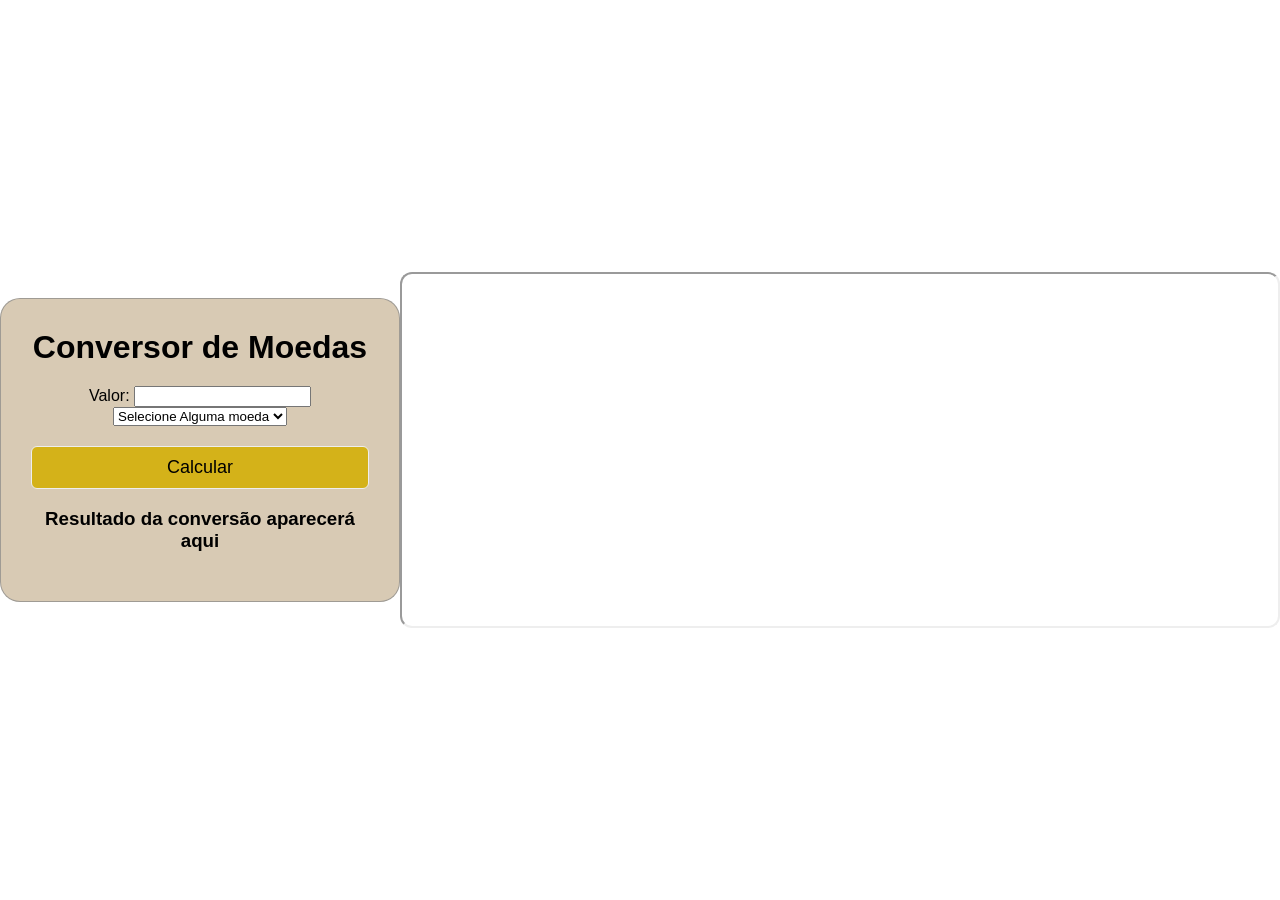
==== pages/index.html @ faa3f423 "conversor-de-moedas" ====
<!DOCTYPE html>
<html lang="pt-BR">

<head>
  <meta charset="UTF-8">
  <title>Conversor</title>
  <meta name="viewport" content="width=device-width,initial-scale=1">
  <link rel="stylesheet" media="(min-width: 599px)" href="../src/styles/principal.css">
  <link rel="stylesheet" media="(max-width: 600px)" href="../src/styles/mobile.css" />
  <link rel="icon" href="../assets/img/icons8-dinheiro-64.png"/>
  <script src="https://ajax.googleapis.com/ajax/libs/jquery/3.4.1/jquery.min.js"></script>
  <script src="conversor.js" defer></script>
</head>

<body>
  <div id="interface">
    <h1 id="titulo">Conversor de Moedas</h1>
    <label for="entrada">Valor:</label>
    <input id="entrada" type="number" min="0" step="any">

    <select id="moedas">
      <option value="NULL">Selecione Alguma moeda</option>
      <option value="EUR">Euro</option>
      <option value="USD">Dólar</option>
      <option value="USDT">Dólar turismo</option>
      <option value="CAD">Dólar canadense</option>
      <option value="AUD">Dólar australiano</option>
      <option value="GBP">Libra Esterlina</option>
      <option value="ARS">Peso argentino</option>
      <option value="JPY">Iene Japonês</option>
      <option value="CNY">Yuan Chinês</option>
      <option value="CHF">Franco Suíço</option>
      <option value="ILS">Novo Shekel Israelense</option>
      <option value="BTC">Bitcoin</option>
      <option value="ETH">Ethereum</option>
      <option value="LTC">Litecoin</option>
      <option value="DOGE">Dogecoin</option>
      <option value="XRP">XRP</option>
    </select>

    <button id="btnConverter">Calcular</button>
    <h3 id="saida">Resultado da conversão aparecerá aqui</h3>
    <span id="atualizacao"></span>
  </div>

  <div id="foto">
    <img id="moedaImg" src="" alt="Moeda selecionada">
  </div>

  <script>
    const selectMoeda = document.getElementById("moedas");
    const moedaImg = document.getElementById("moedaImg");

    // Dicionário que mapeia moedas -> imagens
    const imagensMoedas = {
      "EUR": "https://flagcdn.com/w320/eu.png",
      "USD": "https://flagcdn.com/w320/us.png",
      "USDT":"https://payload-marketing.moonpay.com/api/media/file/5yc644eiu3j-29Hw6Bmpv5TP6zZR6vyp2a",
      "CAD": "https://flagcdn.com/w320/ca.png",
      "AUD": "https://flagcdn.com/w320/au.png",
      "GBP": "https://flagcdn.com/w320/gb.png",
      "ARS": "https://flagcdn.com/w320/ar.png",
      "JPY": "https://flagcdn.com/w320/jp.png",
      "CNY": "https://flagcdn.com/w320/cn.png",
      "CHF": "https://flagcdn.com/w320/ch.png",
      "ILS": "https://flagcdn.com/w320/il.png",
      "BTC": "https://rizzattigestao.com.br/wp-content/uploads/Bitcoin.png",
      "ETH": "https://upload.wikimedia.org/wikipedia/commons/thumb/0/05/Ethereum_logo_2014.svg/250px-Ethereum_logo_2014.svg.png",
      "LTC": "https://png.pngtree.com/png-vector/20220913/ourmid/pngtree-isolated-white-background-icon-of-litecoin-ltc-coin-vector-png-image_39196686.png",
      "DOGE": "https://static.vecteezy.com/system/resources/previews/024/239/834/non_2x/dogecoin-doge-crypto-free-png.png",
      "XRP": "https://static.vecteezy.com/system/resources/previews/011/307/281/non_2x/xrp-badge-crypto3d-rendering-free-png.png"
    };

    // Evento de mudança
    selectMoeda.addEventListener("change", () => {
      const valor = selectMoeda.value;

      if (imagensMoedas[valor]) {
        moedaImg.src = imagensMoedas[valor];
        moedaImg.style.display = "inline";
      } else {
        moedaImg.src = "";
        moedaImg.style.display = "none";
      }
    });
  </script>

  <iframe data-testid="embed-iframe" style="border-radius:12px" 
  src="https://open.spotify.com/embed/playlist/37i9dQZEVXbLiRSasKsNU9?utm_source=generator" 
  width="100%" height="352" title="Spotify Playlist" allowfullscreen="" allow="autoplay; clipboard-write; encrypted-media; fullscreen; picture-in-picture" loading="lazy">
  </iframe>
  
</body>

</html>
---- src/styles/principal.css ----
body {
  margin: 0;
  font-family: Arial, Helvetica, sans-serif;
  background-image: url('https://media.licdn.com/dms/image/v2/D4D12AQH4cITdtOkxEA/article-cover_image-shrink_720_1280/article-cover_image-shrink_720_1280/0/1715018767172?e=2147483647&v=beta&t=xWbkB9E2mVvMQ6m_s51KaLtx7SW7TkbDbF3H1FyQjxU');
  background-size: cover;
  background-repeat: no-repeat;
  background-position: center;
  min-height: 100vh;

  display: flex;
  justify-content: center;
  align-items: center;
}

/* Interface */
#interface {
  width: 90%;
  max-width: 400px;
  background-color: rgb(216, 202, 180);
  padding: 30px;
  border: 1px solid rgba(136, 136, 136, 0.7);
  border-radius: 20px;
  box-sizing: border-box;
  text-align: center;
}

/* Foto */
#foto {
  margin-top: 20px;
  text-align: center;
}

#moedaImg {
  max-width: 150px;
  height: auto;
  display: none;
}

/* Botões */
button {
  padding: 10px;
  border: 1px solid #eee;
  border-radius: 6px;
  background-color: rgb(212, 178, 25);
  font-size: 18px;
  width: 100%;
  margin-top: 20px;
  cursor: pointer;
  transition: all 350ms;
}

button:hover {
  color: white;
  border: 1px solid black;
  background-color: rgba(109, 70, 252, 1);
}

button:active {
  background-color: rgb(57, 42, 110);
}

/* Título */
#titulo {
  margin: 0 0 20px 0;
  font-size: 32px;
  font-weight: bold;
}

/* Atualização */
#atualizacao {
  margin-top: 10px;
  display: block;
  color: gray;
  font-size: 14px;
}

/* Alertas */
.alerta {
  position: relative;
  padding: 1rem;
  margin-bottom: 1rem;
  border: 1px solid transparent;
  border-radius: .25rem;
  display: none;
}

#falha {
  color: #842029;
  background-color: #f8d7da;
  border-color: #f5c2c7;
}

#sucesso {
  color: #0f5132;
  background-color: #d1e7dd;
  border-color: #badbcc;
}

#iframe {
  position: absolute;
  top: 100px;
  left: 0;
  width: 100%;
  padding-bottom: 56.25%; /* 16:9 aspect ratio */
  height: 100%;
  overflow: hidden;
  margin-top: 20px;
  border-radius: 10px;
}
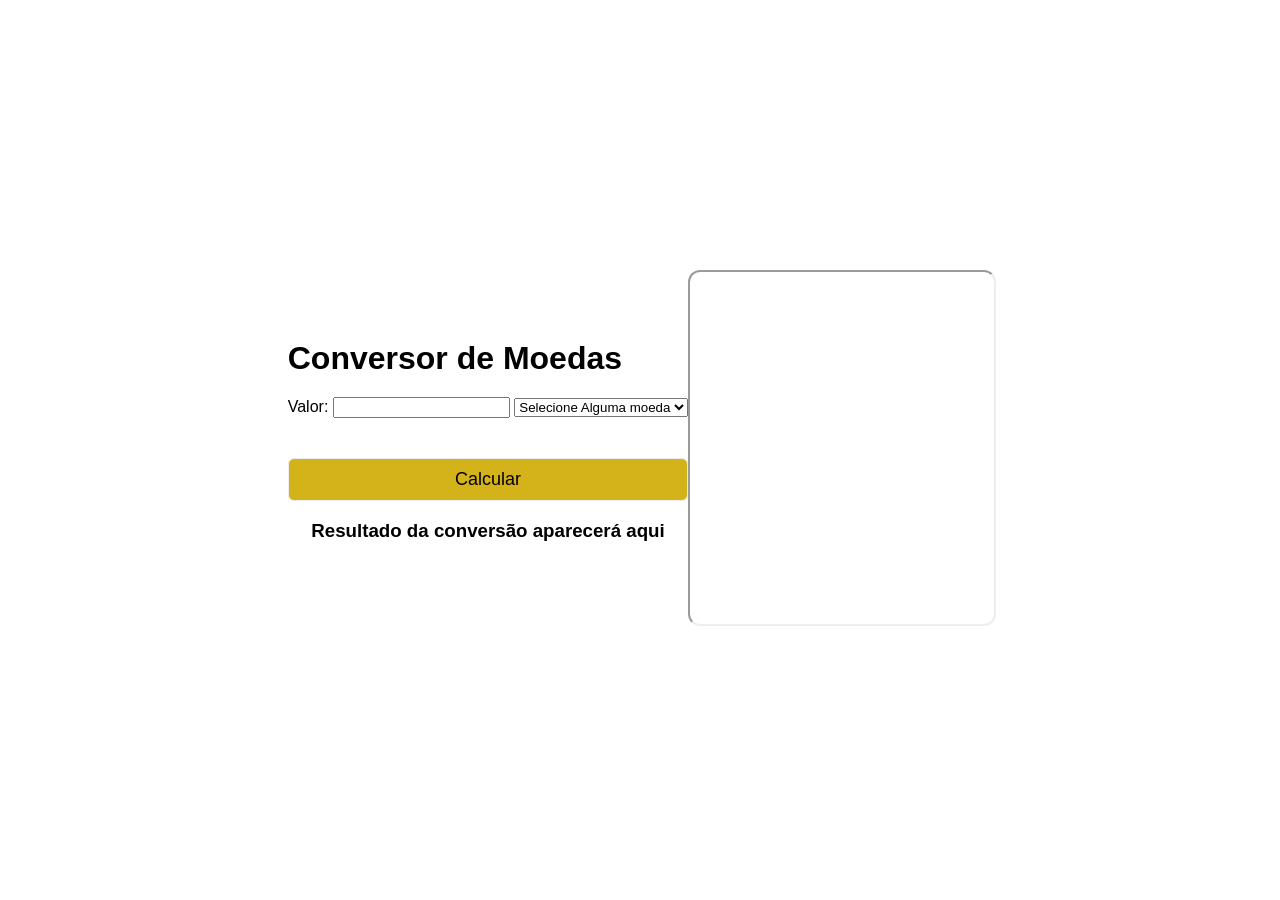
==== commit bedcd0cc: "conversor-25/09" ====
--- a/pages/index.html
+++ b/pages/index.html
@@ -7,89 +7,95 @@
   <meta name="viewport" content="width=device-width,initial-scale=1">
   <link rel="stylesheet" media="(min-width: 599px)" href="../src/styles/principal.css">
   <link rel="stylesheet" media="(max-width: 600px)" href="../src/styles/mobile.css" />
-  <link rel="icon" href="../assets/img/icons8-dinheiro-64.png"/>
+  <link rel="icon" href="../assets/img/icons8-dinheiro-64.png" />
   <script src="https://ajax.googleapis.com/ajax/libs/jquery/3.4.1/jquery.min.js"></script>
   <script src="conversor.js" defer></script>
 </head>
 
 <body>
-  <div id="interface">
-    <h1 id="titulo">Conversor de Moedas</h1>
-    <label for="entrada">Valor:</label>
-    <input id="entrada" type="number" min="0" step="any">
 
-    <select id="moedas">
-      <option value="NULL">Selecione Alguma moeda</option>
-      <option value="EUR">Euro</option>
-      <option value="USD">Dólar</option>
-      <option value="USDT">Dólar turismo</option>
-      <option value="CAD">Dólar canadense</option>
-      <option value="AUD">Dólar australiano</option>
-      <option value="GBP">Libra Esterlina</option>
-      <option value="ARS">Peso argentino</option>
-      <option value="JPY">Iene Japonês</option>
-      <option value="CNY">Yuan Chinês</option>
-      <option value="CHF">Franco Suíço</option>
-      <option value="ILS">Novo Shekel Israelense</option>
-      <option value="BTC">Bitcoin</option>
-      <option value="ETH">Ethereum</option>
-      <option value="LTC">Litecoin</option>
-      <option value="DOGE">Dogecoin</option>
-      <option value="XRP">XRP</option>
-    </select>
+    <div class="conversor">
+      <h1 id="titulo">Conversor de Moedas</h1>
+      <label for="entrada">Valor:</label>
+      <input id="entrada" type="number" min="0" step="any">
 
-    <button id="btnConverter">Calcular</button>
-    <h3 id="saida">Resultado da conversão aparecerá aqui</h3>
-    <span id="atualizacao"></span>
-  </div>
 
-  <div id="foto">
-    <img id="moedaImg" src="" alt="Moeda selecionada">
-  </div>
+      <select id="moedas">
+        <option value="NULL">Selecione Alguma moeda</option>
+        <option value="EUR">Euro</option>
+        <option value="USD">Dólar</option>
+        <option value="USDT">Dólar turismo</option>
+        <option value="CAD">Dólar canadense</option>
+        <option value="AUD">Dólar australiano</option>
+        <option value="GBP">Libra Esterlina</option>
+        <option value="ARS">Peso argentino</option>
+        <option value="JPY">Iene Japonês</option>
+        <option value="CNY">Yuan Chinês</option>
+        <option value="CHF">Franco Suíço</option>
+        <option value="ILS">Novo Shekel Israelense</option>
+        <option value="BTC">Bitcoin</option>
+        <option value="ETH">Ethereum</option>
+        <option value="LTC">Litecoin</option>
+        <option value="DOGE">Dogecoin</option>
+        <option value="XRP">XRP</option>
+      </select>
 
-  <script>
-    const selectMoeda = document.getElementById("moedas");
-    const moedaImg = document.getElementById("moedaImg");
+      <div id="foto">
 
-    // Dicionário que mapeia moedas -> imagens
-    const imagensMoedas = {
-      "EUR": "https://flagcdn.com/w320/eu.png",
-      "USD": "https://flagcdn.com/w320/us.png",
-      "USDT":"https://payload-marketing.moonpay.com/api/media/file/5yc644eiu3j-29Hw6Bmpv5TP6zZR6vyp2a",
-      "CAD": "https://flagcdn.com/w320/ca.png",
-      "AUD": "https://flagcdn.com/w320/au.png",
-      "GBP": "https://flagcdn.com/w320/gb.png",
-      "ARS": "https://flagcdn.com/w320/ar.png",
-      "JPY": "https://flagcdn.com/w320/jp.png",
-      "CNY": "https://flagcdn.com/w320/cn.png",
-      "CHF": "https://flagcdn.com/w320/ch.png",
-      "ILS": "https://flagcdn.com/w320/il.png",
-      "BTC": "https://rizzattigestao.com.br/wp-content/uploads/Bitcoin.png",
-      "ETH": "https://upload.wikimedia.org/wikipedia/commons/thumb/0/05/Ethereum_logo_2014.svg/250px-Ethereum_logo_2014.svg.png",
-      "LTC": "https://png.pngtree.com/png-vector/20220913/ourmid/pngtree-isolated-white-background-icon-of-litecoin-ltc-coin-vector-png-image_39196686.png",
-      "DOGE": "https://static.vecteezy.com/system/resources/previews/024/239/834/non_2x/dogecoin-doge-crypto-free-png.png",
-      "XRP": "https://static.vecteezy.com/system/resources/previews/011/307/281/non_2x/xrp-badge-crypto3d-rendering-free-png.png"
-    };
+        <button onclick="converter()">Calcular</button>
+        <h3 id="saida">Resultado da conversão aparecerá aqui</h3>
+        <span id="atualizacao"></span>
 
-    // Evento de mudança
-    selectMoeda.addEventListener("change", () => {
-      const valor = selectMoeda.value;
+        <img id="moedaImg" src="" alt="Moeda selecionada">
+      </div>
+    </div>
 
-      if (imagensMoedas[valor]) {
-        moedaImg.src = imagensMoedas[valor];
-        moedaImg.style.display = "inline";
-      } else {
-        moedaImg.src = "";
-        moedaImg.style.display = "none";
-      }
-    });
-  </script>
+    <script>
+      const selectMoeda = document.getElementById("moedas");
+      const moedaImg = document.getElementById("moedaImg");
 
-  <iframe data-testid="embed-iframe" style="border-radius:12px" 
-  src="https://open.spotify.com/embed/playlist/37i9dQZEVXbLiRSasKsNU9?utm_source=generator" 
-  width="100%" height="352" title="Spotify Playlist" allowfullscreen="" allow="autoplay; clipboard-write; encrypted-media; fullscreen; picture-in-picture" loading="lazy">
-  </iframe>
-  
+      // Dicionário que mapeia moedas -> imagens
+      const imagensMoedas = {
+        "EUR": "https://flagcdn.com/w320/eu.png",
+        "USD": "https://flagcdn.com/w320/us.png",
+        "USDT": "https://payload-marketing.moonpay.com/api/media/file/5yc644eiu3j-29Hw6Bmpv5TP6zZR6vyp2a",
+        "CAD": "https://flagcdn.com/w320/ca.png",
+        "AUD": "https://flagcdn.com/w320/au.png",
+        "GBP": "https://flagcdn.com/w320/gb.png",
+        "ARS": "https://flagcdn.com/w320/ar.png",
+        "JPY": "https://flagcdn.com/w320/jp.png",
+        "CNY": "https://flagcdn.com/w320/cn.png",
+        "CHF": "https://flagcdn.com/w320/ch.png",
+        "ILS": "https://flagcdn.com/w320/il.png",
+        "BTC": "https://rizzattigestao.com.br/wp-content/uploads/Bitcoin.png",
+        "ETH": "https://upload.wikimedia.org/wikipedia/commons/thumb/0/05/Ethereum_logo_2014.svg/250px-Ethereum_logo_2014.svg.png",
+        "LTC": "https://png.pngtree.com/png-vector/20220913/ourmid/pngtree-isolated-white-background-icon-of-litecoin-ltc-coin-vector-png-image_39196686.png",
+        "DOGE": "https://static.vecteezy.com/system/resources/previews/024/239/834/non_2x/dogecoin-doge-crypto-free-png.png",
+        "XRP": "https://static.vecteezy.com/system/resources/previews/011/307/281/non_2x/xrp-badge-crypto3d-rendering-free-png.png"
+      };
+
+      // Evento de mudança
+      selectMoeda.addEventListener("change", () => {
+        const valor = selectMoeda.value;
+
+        if (imagensMoedas[valor]) {
+          moedaImg.src = imagensMoedas[valor];
+          moedaImg.style.display = "inline";
+        } else {
+          moedaImg.src = "";
+          moedaImg.style.display = "none";
+        }
+      });
+    </script>
+
+    <div class="spotify">
+      <iframe data-testid="embed-iframe" style="border-radius:12px"
+        src="https://open.spotify.com/embed/playlist/37i9dQZEVXbLiRSasKsNU9?utm_source=generator" width="100%"
+        height="352" title="Spotify Playlist" allowfullscreen=""
+        allow="autoplay; clipboard-write; encrypted-media; fullscreen; picture-in-picture" loading="lazy">
+      </iframe>
+    </div>
+
 </body>
 
 </html>
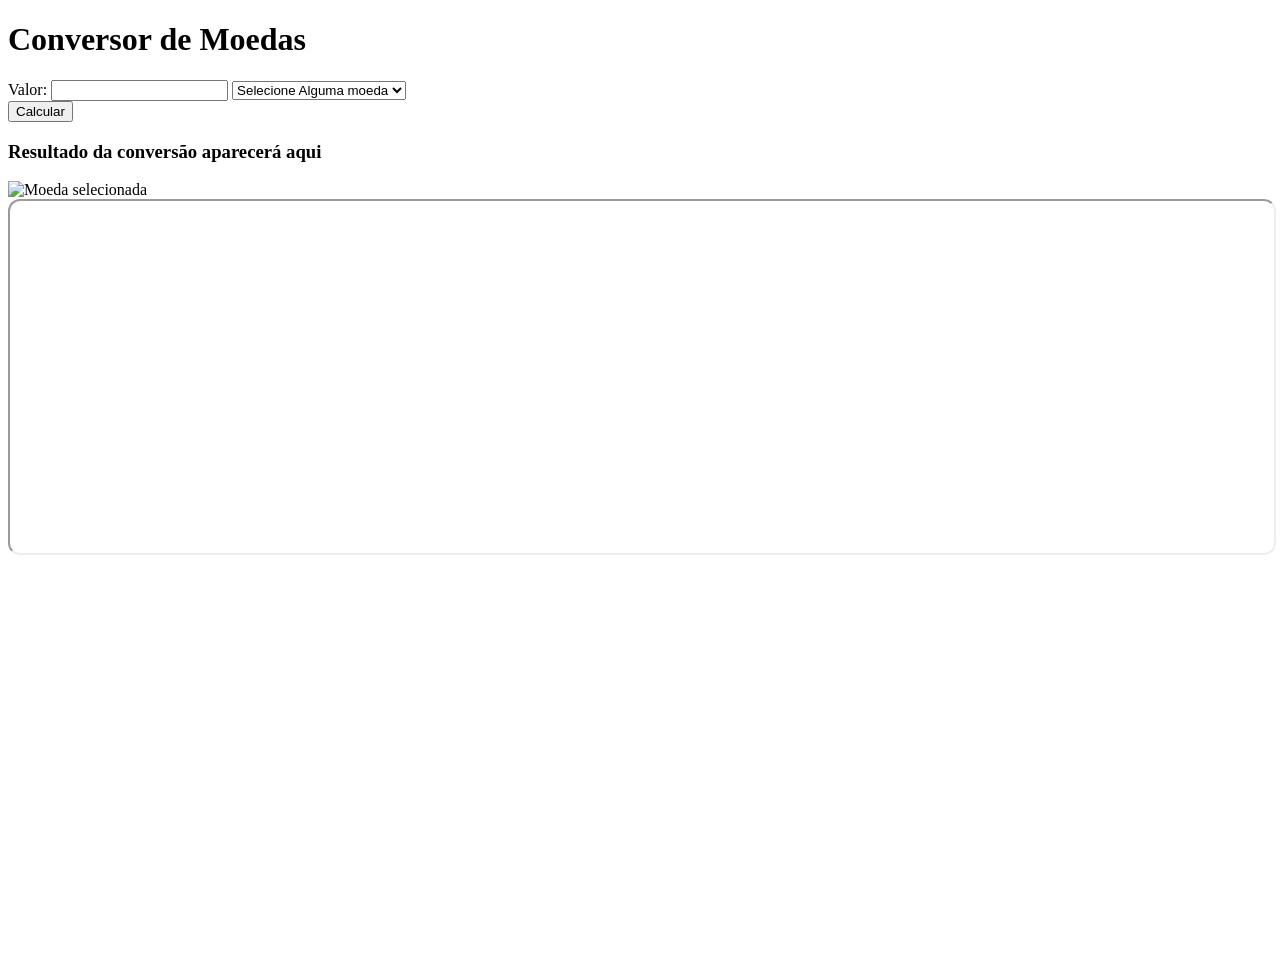
==== commit 3c4c5c68: "conversor-29/09" ====
--- a/pages/index.html
+++ b/pages/index.html
@@ -5,8 +5,7 @@
   <meta charset="UTF-8">
   <title>Conversor</title>
   <meta name="viewport" content="width=device-width,initial-scale=1">
-  <link rel="stylesheet" media="(min-width: 599px)" href="../src/styles/principal.css">
-  <link rel="stylesheet" media="(max-width: 600px)" href="../src/styles/mobile.css" />
+  <link rel="stylesheet" media="(min-width: 599px)" href="../src/styles/styles.css">
   <link rel="icon" href="../assets/img/icons8-dinheiro-64.png" />
   <script src="https://ajax.googleapis.com/ajax/libs/jquery/3.4.1/jquery.min.js"></script>
   <script src="conversor.js" defer></script>
@@ -56,22 +55,22 @@
 
       // Dicionário que mapeia moedas -> imagens
       const imagensMoedas = {
-        "EUR": "https://flagcdn.com/w320/eu.png",
-        "USD": "https://flagcdn.com/w320/us.png",
-        "USDT": "https://payload-marketing.moonpay.com/api/media/file/5yc644eiu3j-29Hw6Bmpv5TP6zZR6vyp2a",
-        "CAD": "https://flagcdn.com/w320/ca.png",
-        "AUD": "https://flagcdn.com/w320/au.png",
-        "GBP": "https://flagcdn.com/w320/gb.png",
-        "ARS": "https://flagcdn.com/w320/ar.png",
-        "JPY": "https://flagcdn.com/w320/jp.png",
-        "CNY": "https://flagcdn.com/w320/cn.png",
-        "CHF": "https://flagcdn.com/w320/ch.png",
-        "ILS": "https://flagcdn.com/w320/il.png",
-        "BTC": "https://rizzattigestao.com.br/wp-content/uploads/Bitcoin.png",
-        "ETH": "https://upload.wikimedia.org/wikipedia/commons/thumb/0/05/Ethereum_logo_2014.svg/250px-Ethereum_logo_2014.svg.png",
-        "LTC": "https://png.pngtree.com/png-vector/20220913/ourmid/pngtree-isolated-white-background-icon-of-litecoin-ltc-coin-vector-png-image_39196686.png",
-        "DOGE": "https://static.vecteezy.com/system/resources/previews/024/239/834/non_2x/dogecoin-doge-crypto-free-png.png",
-        "XRP": "https://static.vecteezy.com/system/resources/previews/011/307/281/non_2x/xrp-badge-crypto3d-rendering-free-png.png"
+        "EUR": "https://encurtador.com.br/QBw1Y",
+        "USD": "https://encurtador.com.br/ZhUiO",
+        "USDT": "https://encurtador.com.br/HVRJJ",
+        "CAD": "https://encurtador.com.br/jg6e9",
+        "AUD": "https://encurtador.com.br/KF880",
+        "GBP": "https://media4.giphy.com/media/v1.Y2lkPTc5MGI3NjExM2pwY3E5b3pubnplNHRuNHdtMHlneGIzZWMzbDZzMjd6ZHdvam5wNyZlcD12MV9pbnRlcm5hbF9naWZfYnlfaWQmY3Q9Zw/bk2krRK3Ko27NPPcNM/giphy.gif",
+        "ARS": "https://media1.giphy.com/media/v1.Y2lkPTc5MGI3NjExejJobGtrZjhpaG80d2g4d25mMXB6bTlpbTBydThnMDZ1eDliNWI0MyZlcD12MV9pbnRlcm5hbF9naWZfYnlfaWQmY3Q9Zw/pIAzYlif9y6h7JuuDo/giphy.gif",
+        "JPY": "https://media0.giphy.com/media/v1.Y2lkPTc5MGI3NjExOXRycGRtZjV3NXIwZDkxY2Myanlva2NxaXByZWRnMmdjb3U1YnVvdCZlcD12MV9pbnRlcm5hbF9naWZfYnlfaWQmY3Q9Zw/yySlJgLRqRruU/giphy.gif",
+        "CNY": "https://media1.giphy.com/media/v1.Y2lkPTc5MGI3NjExaGMwMnlvZDQydTllbThiazVicXhhamdocXJqNGF6eXY2bTZidHd0MCZlcD12MV9pbnRlcm5hbF9naWZfYnlfaWQmY3Q9Zw/MXXSnHcxssba1h4vZJ/giphy.gif",
+        "CHF": "https://media1.giphy.com/media/v1.Y2lkPTc5MGI3NjExZXUwOHRuY3d3Y3lwNGR0c3NzNzY1NWRxYTJvdW8xOHVyMnNyOThyaCZlcD12MV9pbnRlcm5hbF9naWZfYnlfaWQmY3Q9Zw/l0FeaQBS7YQV0oSt2/giphy.gif",
+        "ILS": "https://media4.giphy.com/media/v1.Y2lkPTc5MGI3NjExdmNpeW82djhqam0xeWhta3ZuZDE3NnhlODR5OHJieTlyN3MwOWxmZiZlcD12MV9pbnRlcm5hbF9naWZfYnlfaWQmY3Q9Zw/4cLPinc3th5o8ScXS6/giphy.gif",
+        "BTC": "https://media3.giphy.com/media/v1.Y2lkPTc5MGI3NjExN3UwMHR4bWt1eXp3bzJ5MHRncTlyNmc0cnFoaTUyaWZ1aGFuZmx3biZlcD12MV9pbnRlcm5hbF9naWZfYnlfaWQmY3Q9Zw/EkO6UqwhwcKFqEYXQO/giphy.gif",
+        "ETH": "https://media4.giphy.com/media/v1.Y2lkPTc5MGI3NjExODVnbXJ4MzA0aXVxNW0yajRtNnMxZWo5bTBjcXNncjU2czhpenhoNiZlcD12MV9pbnRlcm5hbF9naWZfYnlfaWQmY3Q9Zw/Qz5ITuBg5uvLy0yiRY/giphy.gif",
+        "LTC": "https://media2.giphy.com/media/v1.Y2lkPTc5MGI3NjExd3BsNnBhd3prcnQ1bzBrbmlvOGFmeXE2ZmQ2aGhtdG9jMng2OGJuZiZlcD12MV9pbnRlcm5hbF9naWZfYnlfaWQmY3Q9Zw/LstKLGxYqzCGOvkrLt/giphy.gif",
+        "DOGE": "https://media1.giphy.com/media/v1.Y2lkPTc5MGI3NjExN3g5d2IzcWloMTRhdDc5eGR3eml4eXZ3NHdqeWh3Mmdxdnh2aXRsYiZlcD12MV9pbnRlcm5hbF9naWZfYnlfaWQmY3Q9Zw/9FQ89bO3TipLASwmRs/giphy.gif",
+        "XRP": "https://media0.giphy.com/media/v1.Y2lkPTc5MGI3NjExNHBlMmVvYnJ4cHNjbnJybXVtajB5aXdkZWZmMDEzZGdiZWlvODk1MyZlcD12MV9pbnRlcm5hbF9naWZfYnlfaWQmY3Q9Zw/dZQZtGw8dJRwPTDFWo/giphy.gif"
       };
 
       // Evento de mudança
@@ -96,6 +95,29 @@
       </iframe>
     </div>
 
+    <div class="stock-container">
+      <!-- TradingView Gráfico -->
+      <div class="tradingview-widget-container" style="height:400px; width:100%">
+        <div id="tradingview_chart"></div>
+        <script type="text/javascript" src="https://s3.tradingview.com/tv.js"></script>
+        <script type="text/javascript">
+          new TradingView.widget({
+            "container_id": "tradingview_chart",
+            "width": "100%",
+            "height": 400,
+            "symbol": "BMFBOVESPA:PETR4",
+            "interval": "D",
+            "timezone": "America/Sao_Paulo",
+            "theme": "dark",
+            "style": "1",
+            "locale": "br",
+            "toolbar_bg": "#1e293b",
+            "enable_publishing": false,
+            "allow_symbol_change": true
+          });
+        </script>
+      </div>
+
 </body>
 
 </html>
